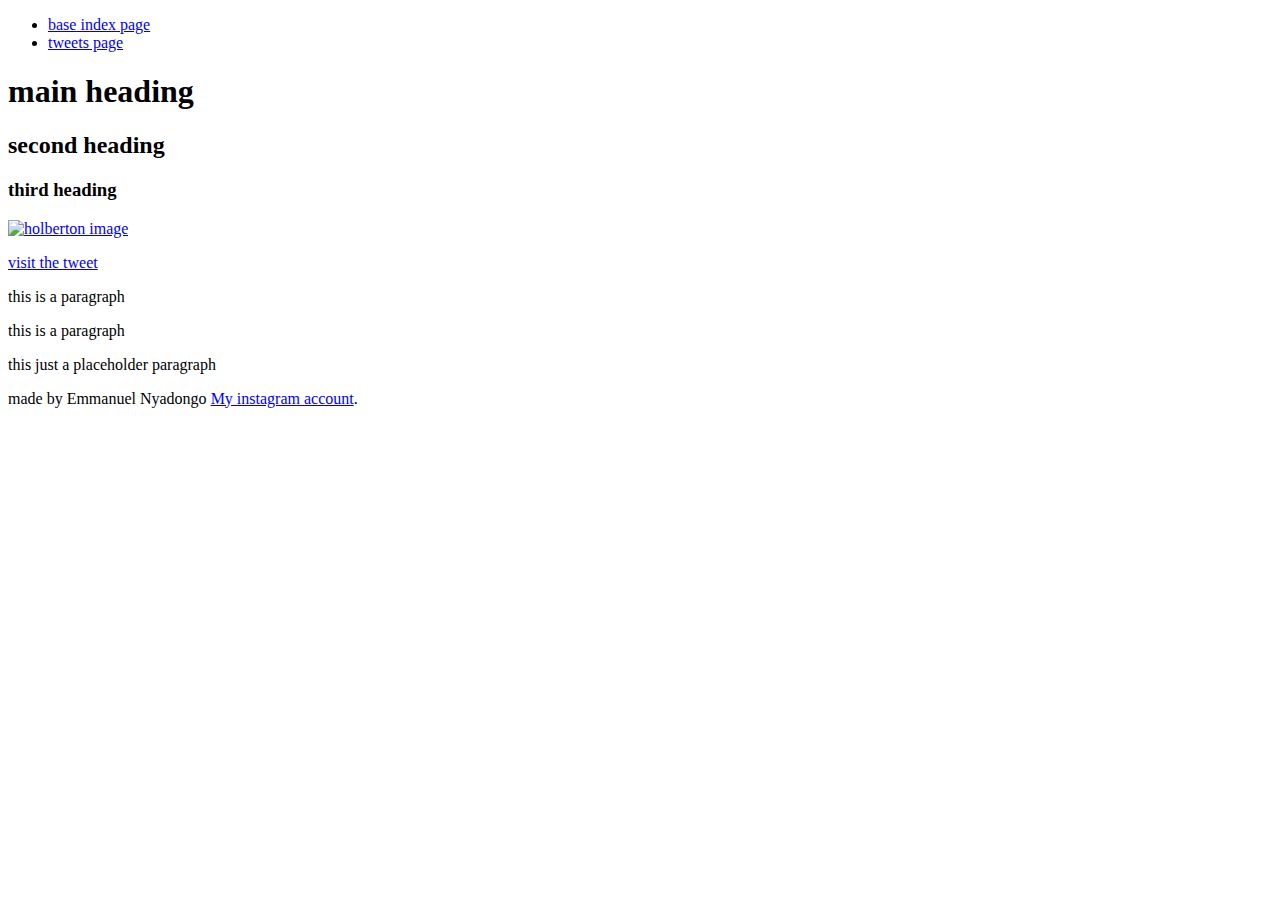
==== css_basic/index.html @ 3b503029 "update files" ====
<!DOCTYPE html>
<html lang="en">
    <head>
        <title>first website</title>
        <meta charset="UTF-8">
    </head>
    <body>
        <header>
            <ul>
                <li><a href="base_index.html">base index page</a></li>
                <li><a href="tweets.html">tweets page</a></li>
            </ul>
        </header>
        <main>
            <article>
                <h1>main heading</h1>
        <h2>second heading</h2>
        <h3>third heading</h3>
        <p><a href="https://www.herald.co.zw/">
            <img src="https://www.holbertonschool.com/holberton-logo.png" alt="holberton image">
        </a>
        
        </p>
        <p>
            <a href="tweets.html">visit the tweet</a>
        </p>
        <p>this is a paragraph</p>
        <p>this is a paragraph</p>
            </article>
            <aside>
                <p>this just a placeholder paragraph</p>
            </aside>
        </main>
        
        <footer>
            <p>
                made by Emmanuel Nyadongo 
                <a href="https://www.instagram.com/im_just_waro/" target="_blank">My instagram account</a>.
            </p>
        </footer>
    </body>
</html>
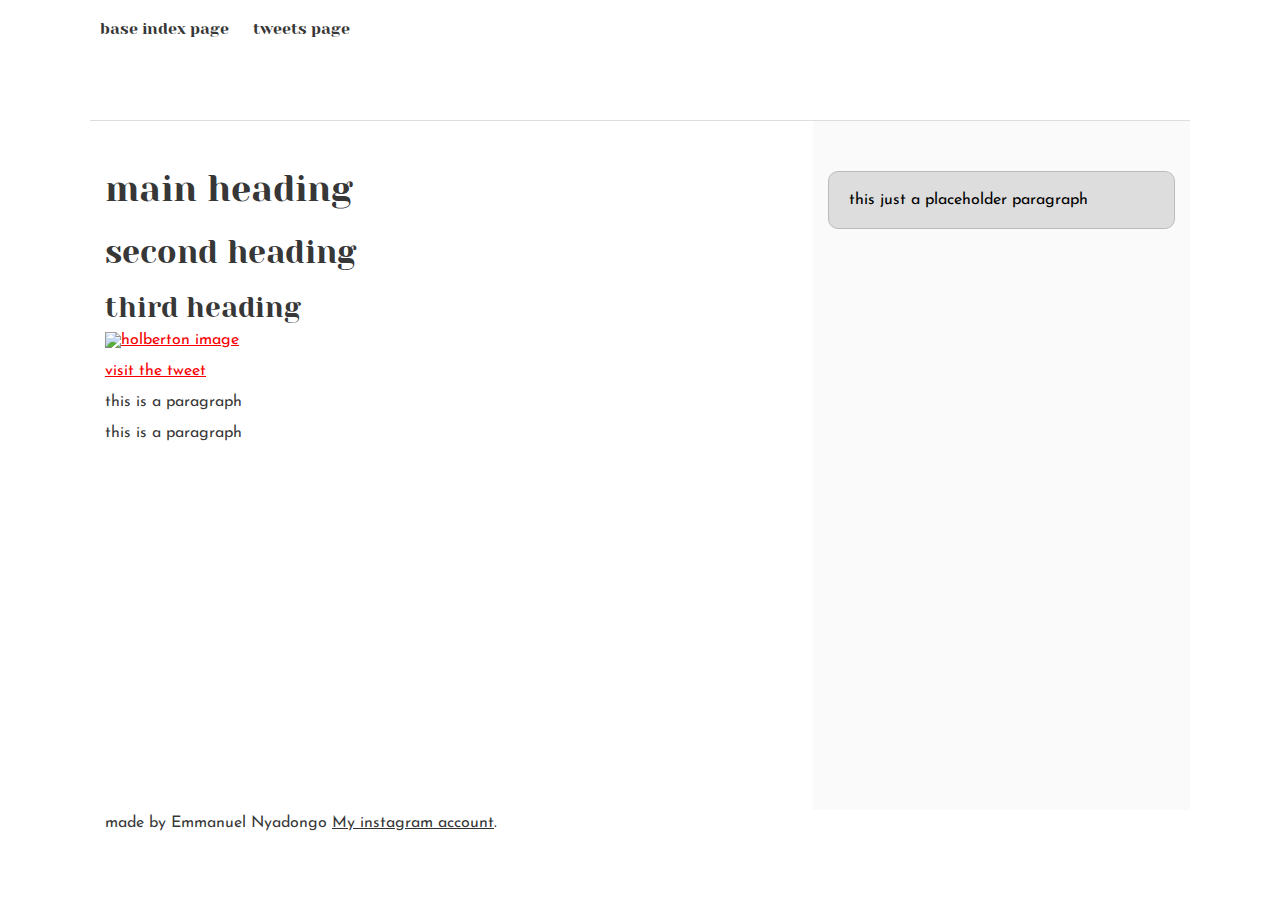
==== commit 2d72ad9d: "update index" ====
--- a/css_basic/index.html
+++ b/css_basic/index.html
@@ -3,8 +3,10 @@
     <head>
         <title>first website</title>
         <meta charset="UTF-8">
+        <link href="base.css" rel="stylesheet">
+        <link href="styles.css" rel="stylesheet">
     </head>
-    <body>
+    <body class="works_on_smartphone">
         <header>
             <ul>
                 <li><a href="base_index.html">base index page</a></li>
--- a/css_basic/base.css
+++ b/css_basic/base.css
@@ -0,0 +1,200 @@
+/* Importing webfonts */
+/* (If you're learning CSS, you should disregard that) */
+
+@import url(https://fonts.googleapis.com/css?family=Yeseva+One);
+@import url(https://fonts.googleapis.com/css?family=Josefin+Sans:400,700,700italic,400italic);
+
+
+/* CSS reset rules */
+
+html, body {
+	height: 100%;
+	min-height: 100%;
+}
+html, body, div, span, applet, object, iframe,
+h1, h2, h3, h4, h5, h6, p, blockquote, pre,
+a, abbr, acronym, address, big, cite, code,
+del, dfn, img, ins, kbd, q, s, samp,
+small, strike, sub, sup, tt, var,
+b, u, i, center,
+dl, dt, dd,
+fieldset, form, label, legend,
+table, caption, tbody, tfoot, thead, tr, th, td,
+article, aside, canvas, details, embed, 
+figure, figcaption, footer, header, hgroup, 
+menu, nav, output, ruby, section, summary,
+time, mark, audio, video {
+	margin: 0;
+	padding: 0;
+	border: 0;
+	font-size: 100%;
+	font: inherit;
+	vertical-align: baseline;
+}
+/* HTML5 display-role reset for older browsers */
+article, aside, details, figcaption, figure, 
+footer, header, hgroup, menu, nav, section {
+	display: block;
+}
+body {
+	line-height: 1;
+}
+blockquote, q {
+	quotes: none;
+}
+blockquote:before, blockquote:after,
+q:before, q:after {
+	content: '';
+	content: none;
+}
+table {
+	border-collapse: collapse;
+	border-spacing: 0;
+}
+
+
+/* Fonts and colors */
+
+body {
+	font-family: 'Josefin Sans', serif;
+	color: rgba(0, 0, 0, 0.8);
+}
+h1, h2, h3, h4, h5, h6, header {
+	font-family: 'Yeseva One', sans-serif;
+}
+article {
+}
+header {
+	border-bottom: 1px solid rgb(221,221,221);
+	transition: border-bottom-color 1s ease;
+}
+header a {
+	color: rgba(0, 0, 0, 0.8);
+}
+aside {
+	background: #FAFAFA;
+}
+aside p {
+	border: 1px solid #bbb;
+	background: #ddd;
+	color: black;
+}
+footer a {
+	color: rgba(0, 0, 0, 0.8);
+}
+a {
+	color: #F80002;
+}
+
+
+/* Positioning and margins */
+
+@media (min-width: 1100px) {
+	body {
+		width: 1100px;
+		margin: 0 auto;
+	}
+}
+
+article {
+	padding: 50px 15px;
+}
+article > *:first-child {
+	margin-top: 0;
+}
+aside {
+	padding: 50px 15px;
+}
+header .right {
+	float: right;
+	margin: 0 10px 15px;
+}
+
+
+/* Header */
+header {
+	padding: 20px 0;
+	height: 80px;
+}
+header ul {
+	list-style: none;
+	margin: 0;
+	padding: 0;
+}
+header li {
+	display: inline;
+	vertical-align:middle;
+}
+header li:first-child {
+	margin: 0;
+}
+header li a {
+	margin: 0 10px;
+}
+header li.logo {
+	font-size: 36px;
+}
+header a {
+	text-decoration: none;
+}
+
+
+/* Aside */
+
+aside p {
+	border-radius: 10px;
+	padding: 20px 20px;
+}
+
+
+/* Footer */
+
+footer {
+	padding: 5px 15px;
+	height: 80px;
+}
+
+
+/* Text styles and margins */
+
+p {
+	margin-bottom: 15px;
+}
+h1 {
+	font-size: 36px;
+	margin: 40px 0 20px;
+}
+h2 {
+	font-size: 32px;
+	margin: 30px 0 15px;
+}
+h3 {
+	font-size: 28px;
+	margin: 25px 0 10px;
+}
+h4 {
+	font-size: 20px;
+	font-weight: bold;
+	margin: 20px 0 10px;
+}
+h5 {
+	font-size: 18px;
+	font-weight: bold;
+	margin: 15px 0 10px;
+}
+h6 {
+	font-weight: bold;
+	margin: 5px 0;
+}
+
+@media (max-width: 800px) {
+  body.works_on_smartphone {
+  	display: block;
+  }
+  body.works_on_smartphone main {
+  	display: block;
+  }
+  header .right {
+  	float: none;
+  }
+}--- a/css_basic/styles.css
+++ b/css_basic/styles.css
@@ -0,0 +1,17 @@
+body{display: flex;
+    flex-direction: column;
+}
+
+main{display: flex;
+    flex-direction: row;
+    flex: auto;
+}
+
+article{flex: 2;
+    overflow-y: auto;
+}
+
+aside{flex: 1;
+    overflow-y: auto;
+}
+
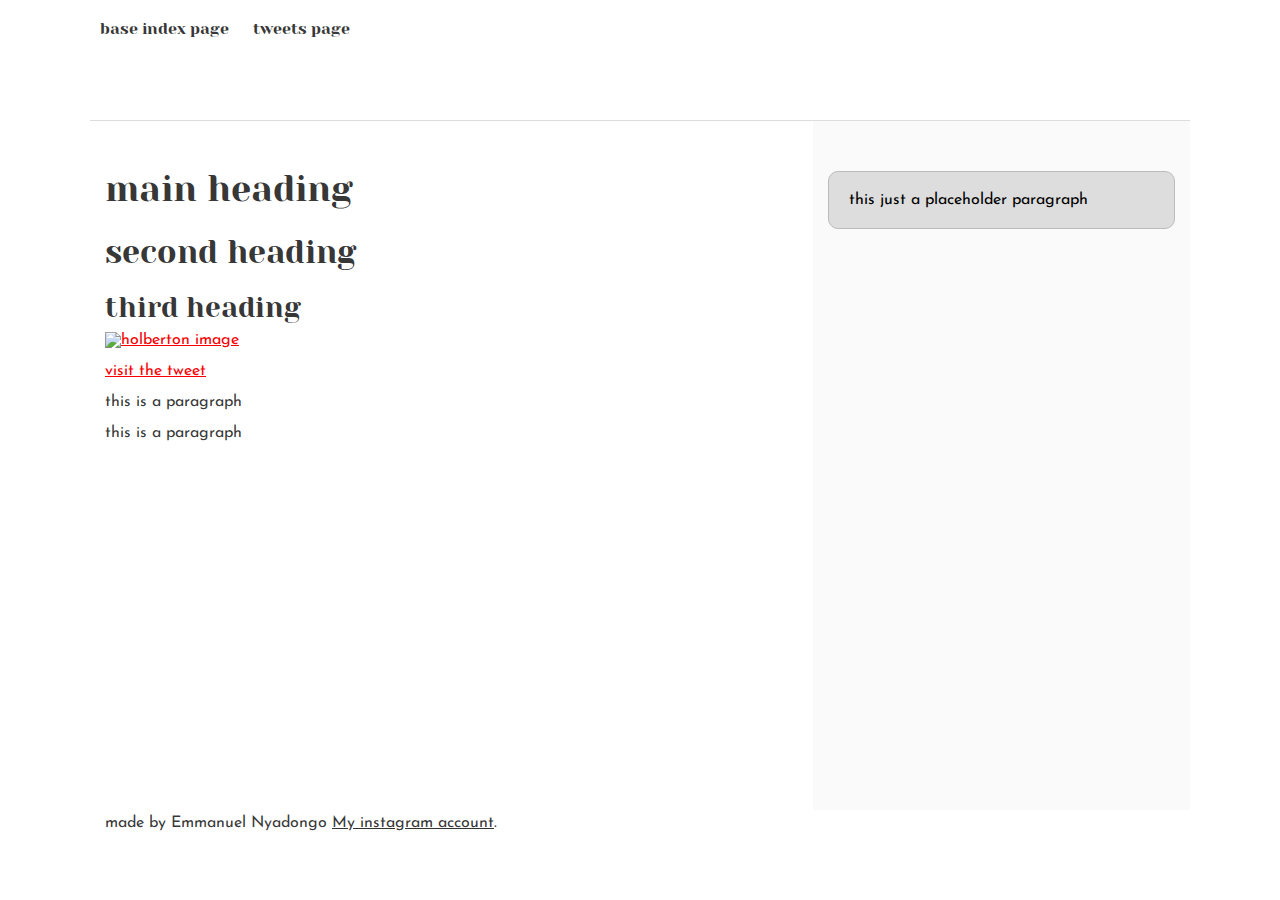
==== commit a6bb6802: "viewport" ====
--- a/css_basic/index.html
+++ b/css_basic/index.html
@@ -3,6 +3,7 @@
     <head>
         <title>first website</title>
         <meta charset="UTF-8">
+        <meta name="viewport" content="width=device-width, initial-scale=1.0">
         <link href="base.css" rel="stylesheet">
         <link href="styles.css" rel="stylesheet">
     </head>
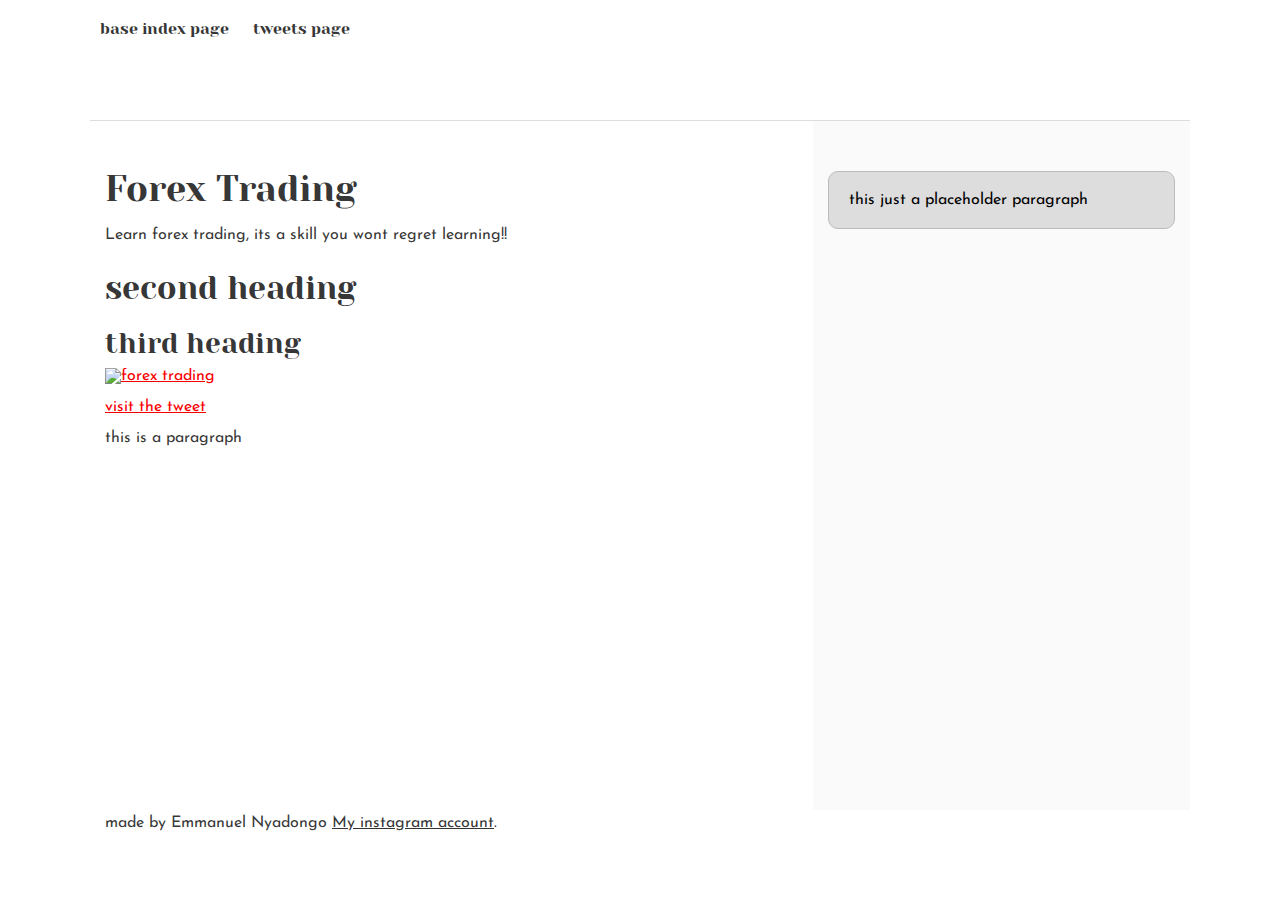
==== commit 1355ba7e: "styling" ====
--- a/css_basic/index.html
+++ b/css_basic/index.html
@@ -16,18 +16,19 @@
         </header>
         <main>
             <article>
-                <h1>main heading</h1>
+                <h1>Forex Trading</h1>
+                    <p>Learn forex trading, its a skill you  wont regret learning!!</p>
         <h2>second heading</h2>
         <h3>third heading</h3>
-        <p><a href="https://www.herald.co.zw/">
-            <img src="https://www.holbertonschool.com/holberton-logo.png" alt="holberton image">
+        <p><a href="https://www.babypips.com/">
+            <img src="https://newspack-washingtoncitypaper.s3.amazonaws.com/uploads/2021/12/FeatureImage.jpg" alt="forex trading">
         </a>
         
         </p>
         <p>
             <a href="tweets.html">visit the tweet</a>
         </p>
-        <p>this is a paragraph</p>
+        
         <p>this is a paragraph</p>
             </article>
             <aside>
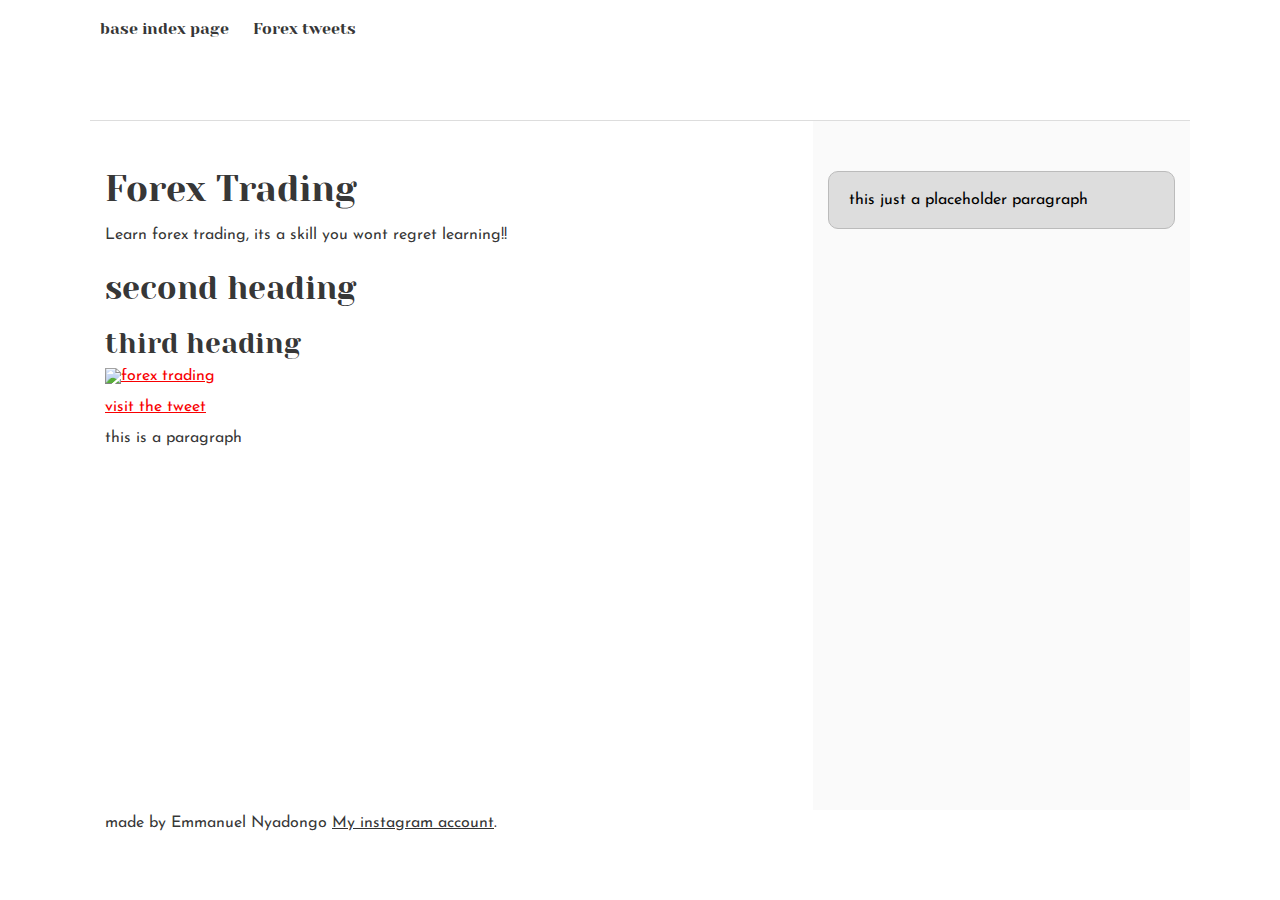
==== commit 93240915: "styles" ====
--- a/css_basic/index.html
+++ b/css_basic/index.html
@@ -11,7 +11,7 @@
         <header>
             <ul>
                 <li><a href="base_index.html">base index page</a></li>
-                <li><a href="tweets.html">tweets page</a></li>
+                <li><a href="tweets.html">Forex tweets</a></li>
             </ul>
         </header>
         <main>
